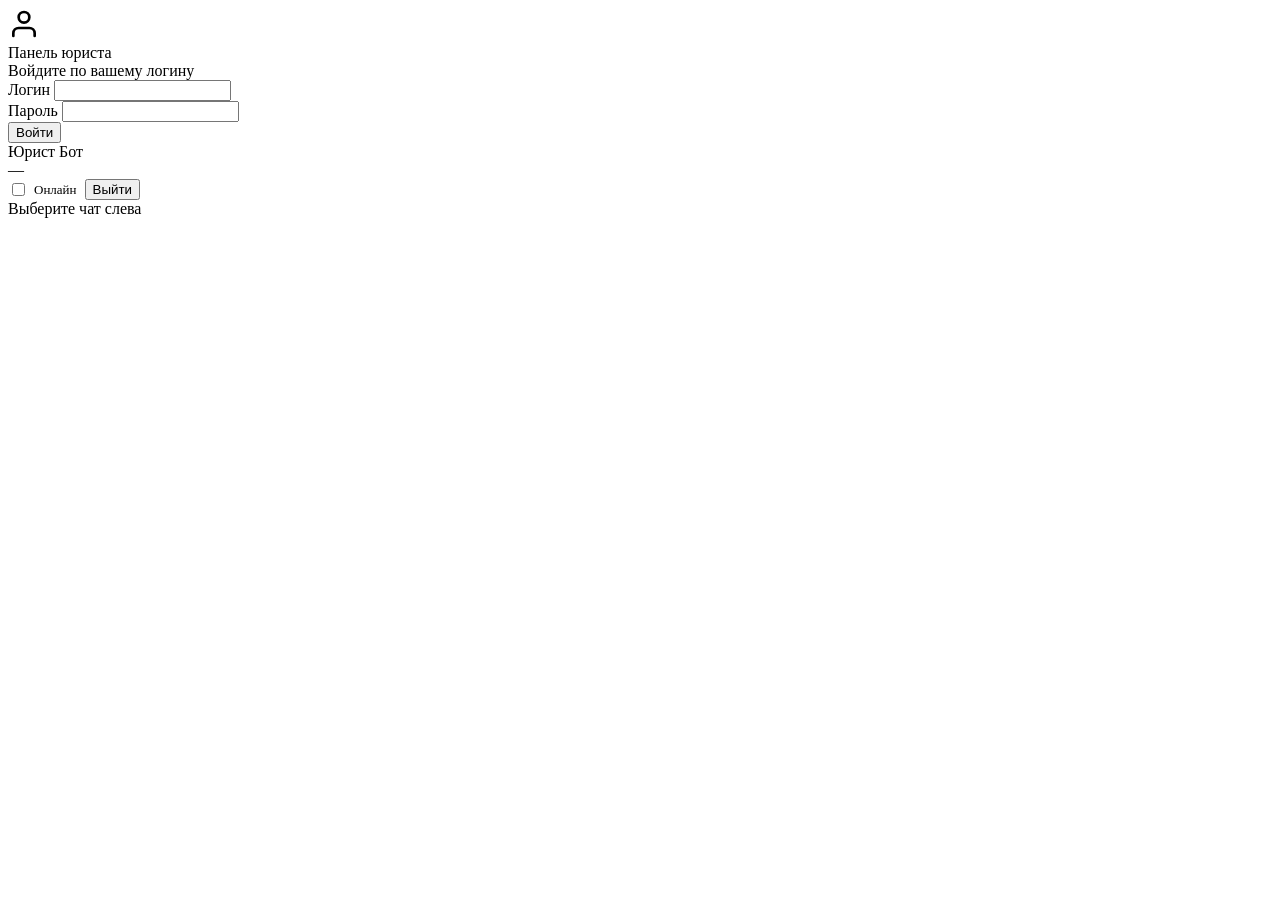
==== frontend/lawyer/index.html @ d14c38ce "feat: три ролевые панели вместо одной admin (юрист / менеджер / владелец) Удалена старая admin-панел" ====
<!DOCTYPE html>
<html lang="ru">
<head>
  <meta charset="UTF-8"/>
  <meta name="viewport" content="width=device-width, initial-scale=1.0, maximum-scale=1.0, minimum-scale=1.0, user-scalable=no, viewport-fit=cover"/>
  <meta name="theme-color" content="#0a1024"/>
  <title>Юрист Бот — Юрист</title>
  <link rel="stylesheet" href="/staff/shared/staff.css"/>
  <script src="https://telegram.org/js/telegram-web-app.js"></script>
  <script>
    const tg = window.Telegram?.WebApp;
    if (tg) {
      tg.ready(); tg.expand();
      try { tg.setHeaderColor('#0a1024'); } catch(e) {}
      try { tg.setBackgroundColor('#0a1024'); } catch(e) {}
    }
  </script>
</head>
<body>

<!-- ── Login screen ────────────────────────────────────────────── -->
<div id="loginPage" class="login-page">
  <div class="login-card">
    <div class="login-logo">
      <svg width="32" height="32" viewBox="0 0 24 24" fill="none" stroke="currentColor" stroke-width="2" stroke-linecap="round" stroke-linejoin="round">
        <path d="M20 21v-2a4 4 0 0 0-4-4H8a4 4 0 0 0-4 4v2"/><circle cx="12" cy="7" r="4"/>
      </svg>
    </div>
    <div class="login-title">Панель юриста</div>
    <div class="login-subtitle">Войдите по вашему логину</div>

    <div class="form-group">
      <label class="form-label">Логин</label>
      <input id="loginInput" class="form-input" type="text" autocomplete="username"/>
    </div>
    <div class="form-group">
      <label class="form-label">Пароль</label>
      <input id="passwordInput" class="form-input" type="password" autocomplete="current-password"/>
    </div>

    <button id="loginBtn" class="btn-primary">Войти</button>
    <div id="loginError" class="form-error"></div>
  </div>
</div>

<!-- ── Main app shell ─────────────────────────────────────────── -->
<div id="appShell" class="app-shell hidden">
  <div class="app-header">
    <div>
      <div class="app-title">Юрист Бот</div>
      <div class="app-subtitle" id="meSubtitle">—</div>
    </div>
    <div style="display:flex;gap:8px;align-items:center">
      <label style="display:flex;align-items:center;gap:6px;font-size:13px;color:var(--text-secondary);cursor:pointer">
        <input type="checkbox" id="onlineToggle"/> Онлайн
      </label>
      <button class="btn-secondary" id="logoutBtn">Выйти</button>
    </div>
  </div>

  <div class="app-body">
    <div class="chat-layout">
      <div class="chat-list-col" id="chatList"></div>
      <div class="chat-detail-col" id="chatDetail">
        <div class="chat-empty">Выберите чат слева</div>
      </div>
    </div>
  </div>
</div>

<div id="toast" class="toast"></div>

<script src="/lawyer/js/app.js"></script>
</body>
</html>
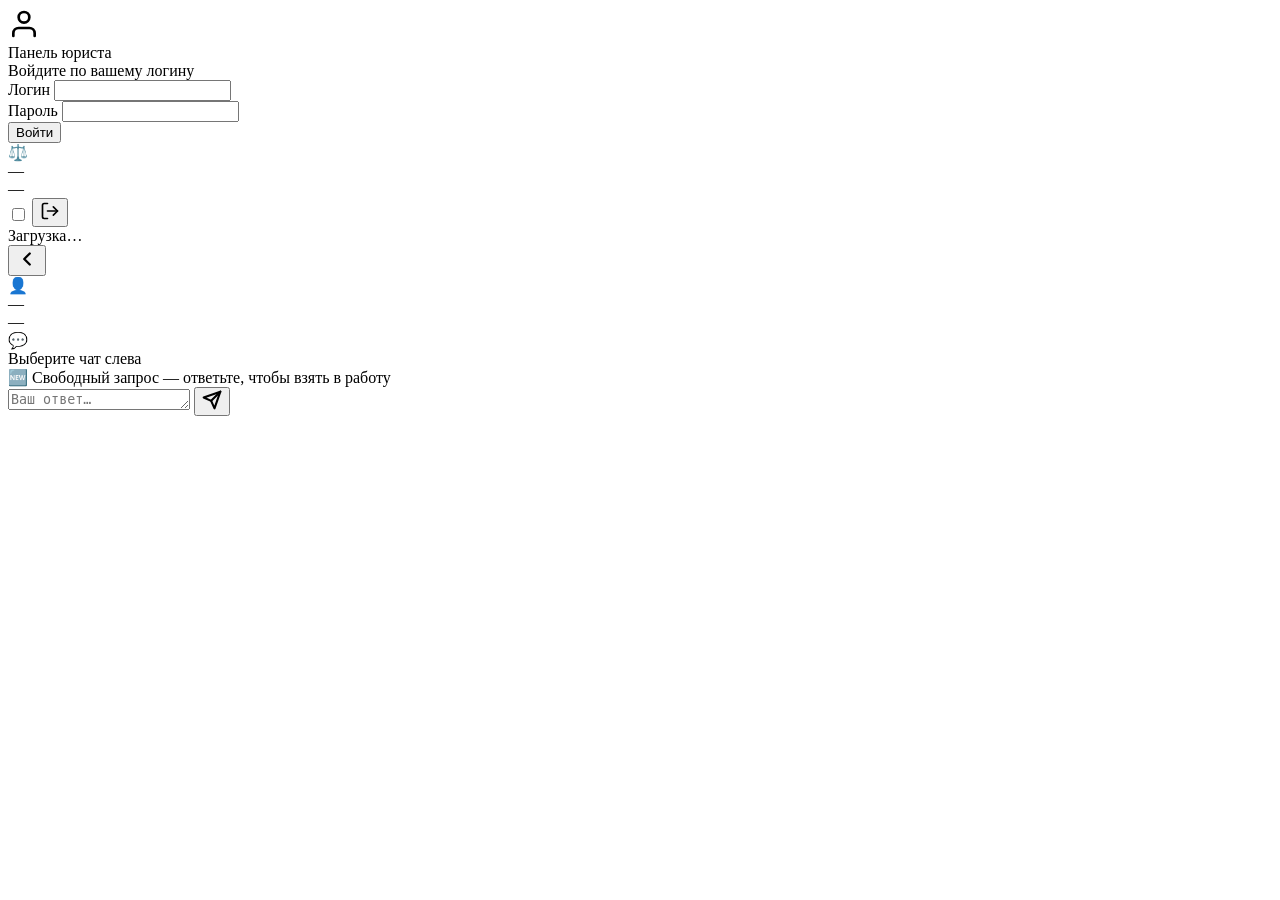
==== commit 3a1ec80f: "fix: панель юриста — mobile-first + свободный пул чатов Две проблемы: 1) Юрист не видел сообщений по" ====
--- a/frontend/lawyer/index.html
+++ b/frontend/lawyer/index.html
@@ -6,6 +6,7 @@
   <meta name="theme-color" content="#0a1024"/>
   <title>Юрист Бот — Юрист</title>
   <link rel="stylesheet" href="/staff/shared/staff.css"/>
+  <link rel="stylesheet" href="/lawyer/css/lawyer.css"/>
   <script src="https://telegram.org/js/telegram-web-app.js"></script>
   <script>
     const tg = window.Telegram?.WebApp;
@@ -16,7 +17,7 @@
     }
   </script>
 </head>
-<body>
+<body class="lawyer-body">
 
 <!-- ── Login screen ────────────────────────────────────────────── -->
 <div id="loginPage" class="login-page">
@@ -44,28 +45,68 @@
 </div>
 
 <!-- ── Main app shell ─────────────────────────────────────────── -->
-<div id="appShell" class="app-shell hidden">
-  <div class="app-header">
-    <div>
-      <div class="app-title">Юрист Бот</div>
-      <div class="app-subtitle" id="meSubtitle">—</div>
+<div id="appShell" class="lawyer-shell hidden">
+  <!-- LIST VIEW (visible by default) -->
+  <section class="lawyer-view lawyer-list-view active" id="listView">
+    <header class="lawyer-header">
+      <div class="lawyer-header-info">
+        <div class="lawyer-avatar" id="meAvatar">⚖️</div>
+        <div>
+          <div class="lawyer-header-name" id="meName">—</div>
+          <div class="lawyer-header-sub" id="meRole">—</div>
+        </div>
+      </div>
+      <div class="lawyer-header-actions">
+        <label class="online-switch" title="Онлайн-статус">
+          <input type="checkbox" id="onlineToggle"/>
+          <span class="online-track"><span class="online-thumb"></span></span>
+        </label>
+        <button class="icon-btn" id="logoutBtn" title="Выйти">
+          <svg width="20" height="20" viewBox="0 0 24 24" fill="none" stroke="currentColor" stroke-width="2" stroke-linecap="round" stroke-linejoin="round"><path d="M9 21H5a2 2 0 0 1-2-2V5a2 2 0 0 1 2-2h4"/><polyline points="16,17 21,12 16,7"/><line x1="21" y1="12" x2="9" y2="12"/></svg>
+        </button>
+      </div>
+    </header>
+
+    <div class="lawyer-list-meta" id="listMeta">Загрузка…</div>
+
+    <div class="lawyer-chat-list" id="chatList"></div>
+  </section>
+
+  <!-- CHAT VIEW (hidden by default on mobile, side-by-side on desktop) -->
+  <section class="lawyer-view lawyer-chat-view" id="chatView">
+    <header class="lawyer-chat-header">
+      <button class="icon-btn lawyer-back-btn" id="backBtn" title="Назад">
+        <svg width="22" height="22" viewBox="0 0 24 24" fill="none" stroke="currentColor" stroke-width="2.5" stroke-linecap="round" stroke-linejoin="round"><polyline points="15,18 9,12 15,6"/></svg>
+      </button>
+      <div class="lawyer-chat-header-info">
+        <div class="lawyer-chat-avatar" id="chatAvatar">👤</div>
+        <div class="grow">
+          <div class="lawyer-chat-header-name" id="chatHeaderName">—</div>
+          <div class="lawyer-chat-header-sub" id="chatHeaderSub">—</div>
+        </div>
+      </div>
+    </header>
+
+    <div class="lawyer-chat-empty" id="chatEmpty">
+      <div class="lawyer-chat-empty-icon">💬</div>
+      <div>Выберите чат слева</div>
     </div>
-    <div style="display:flex;gap:8px;align-items:center">
-      <label style="display:flex;align-items:center;gap:6px;font-size:13px;color:var(--text-secondary);cursor:pointer">
-        <input type="checkbox" id="onlineToggle"/> Онлайн
-      </label>
-      <button class="btn-secondary" id="logoutBtn">Выйти</button>
+
+    <div class="lawyer-chat-claim-bar hidden" id="claimBar">
+      <span>🆕 Свободный запрос — ответьте, чтобы взять в работу</span>
     </div>
-  </div>
 
-  <div class="app-body">
-    <div class="chat-layout">
-      <div class="chat-list-col" id="chatList"></div>
-      <div class="chat-detail-col" id="chatDetail">
-        <div class="chat-empty">Выберите чат слева</div>
-      </div>
-    </div>
-  </div>
+    <div class="lawyer-messages hidden" id="chatMessages"></div>
+
+    <footer class="lawyer-reply hidden" id="replyArea">
+      <textarea class="lawyer-reply-input" id="replyInput" rows="1" placeholder="Ваш ответ…"></textarea>
+      <button class="lawyer-reply-send" id="replyBtn" title="Отправить">
+        <svg width="20" height="20" viewBox="0 0 24 24" fill="none" stroke="currentColor" stroke-width="2.5" stroke-linecap="round" stroke-linejoin="round">
+          <line x1="22" y1="2" x2="11" y2="13"/><polygon points="22,2 15,22 11,13 2,9"/>
+        </svg>
+      </button>
+    </footer>
+  </section>
 </div>
 
 <div id="toast" class="toast"></div>
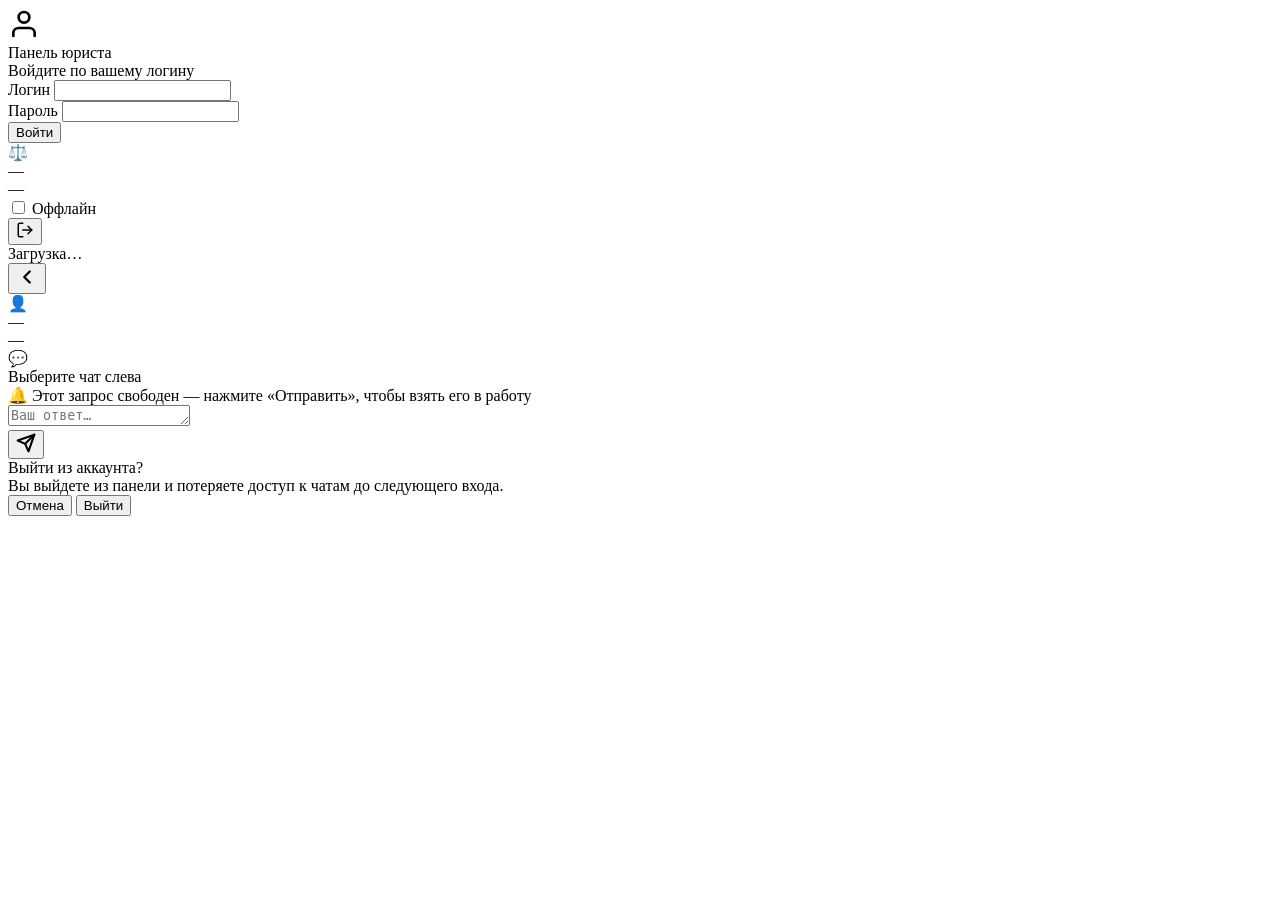
==== commit fa4f3799: "feat: панель юриста — premium polish (визуал + анимации + контент) Применил три параллельных дизайн-" ====
--- a/frontend/lawyer/index.html
+++ b/frontend/lawyer/index.html
@@ -4,7 +4,11 @@
   <meta charset="UTF-8"/>
   <meta name="viewport" content="width=device-width, initial-scale=1.0, maximum-scale=1.0, minimum-scale=1.0, user-scalable=no, viewport-fit=cover"/>
   <meta name="theme-color" content="#0a1024"/>
-  <title>Юрист Бот — Юрист</title>
+  <meta name="apple-mobile-web-app-capable" content="yes"/>
+  <meta name="apple-mobile-web-app-status-bar-style" content="black-translucent"/>
+  <meta name="apple-mobile-web-app-title" content="Юрист Бот"/>
+  <meta name="description" content="Панель юриста — отвечайте на запросы клиентов в Юрист Боте."/>
+  <title>Панель юриста — Юрист Бот</title>
   <link rel="stylesheet" href="/staff/shared/staff.css"/>
   <link rel="stylesheet" href="/lawyer/css/lawyer.css"/>
   <script src="https://telegram.org/js/telegram-web-app.js"></script>
@@ -46,23 +50,26 @@
 
 <!-- ── Main app shell ─────────────────────────────────────────── -->
 <div id="appShell" class="lawyer-shell hidden">
-  <!-- LIST VIEW (visible by default) -->
+  <!-- LIST VIEW -->
   <section class="lawyer-view lawyer-list-view active" id="listView">
     <header class="lawyer-header">
       <div class="lawyer-header-info">
         <div class="lawyer-avatar" id="meAvatar">⚖️</div>
-        <div>
+        <div style="min-width:0">
           <div class="lawyer-header-name" id="meName">—</div>
           <div class="lawyer-header-sub" id="meRole">—</div>
         </div>
       </div>
       <div class="lawyer-header-actions">
-        <label class="online-switch" title="Онлайн-статус">
-          <input type="checkbox" id="onlineToggle"/>
-          <span class="online-track"><span class="online-thumb"></span></span>
-        </label>
-        <button class="icon-btn" id="logoutBtn" title="Выйти">
-          <svg width="20" height="20" viewBox="0 0 24 24" fill="none" stroke="currentColor" stroke-width="2" stroke-linecap="round" stroke-linejoin="round"><path d="M9 21H5a2 2 0 0 1-2-2V5a2 2 0 0 1 2-2h4"/><polyline points="16,17 21,12 16,7"/><line x1="21" y1="12" x2="9" y2="12"/></svg>
+        <div class="online-status">
+          <label class="online-switch" title="Онлайн-статус">
+            <input type="checkbox" id="onlineToggle" aria-label="Статус онлайн"/>
+            <span class="online-track"><span class="online-thumb"></span></span>
+          </label>
+          <span class="online-label" id="onlineLabel">Оффлайн</span>
+        </div>
+        <button class="icon-btn" id="logoutBtn" title="Выйти" aria-label="Выйти">
+          <svg width="18" height="18" viewBox="0 0 24 24" fill="none" stroke="currentColor" stroke-width="2" stroke-linecap="round" stroke-linejoin="round"><path d="M9 21H5a2 2 0 0 1-2-2V5a2 2 0 0 1 2-2h4"/><polyline points="16,17 21,12 16,7"/><line x1="21" y1="12" x2="9" y2="12"/></svg>
         </button>
       </div>
     </header>
@@ -72,15 +79,15 @@
     <div class="lawyer-chat-list" id="chatList"></div>
   </section>
 
-  <!-- CHAT VIEW (hidden by default on mobile, side-by-side on desktop) -->
+  <!-- CHAT VIEW -->
   <section class="lawyer-view lawyer-chat-view" id="chatView">
     <header class="lawyer-chat-header">
-      <button class="icon-btn lawyer-back-btn" id="backBtn" title="Назад">
+      <button class="icon-btn lawyer-back-btn" id="backBtn" title="Назад" aria-label="Назад">
         <svg width="22" height="22" viewBox="0 0 24 24" fill="none" stroke="currentColor" stroke-width="2.5" stroke-linecap="round" stroke-linejoin="round"><polyline points="15,18 9,12 15,6"/></svg>
       </button>
       <div class="lawyer-chat-header-info">
         <div class="lawyer-chat-avatar" id="chatAvatar">👤</div>
-        <div class="grow">
+        <div style="min-width:0;flex:1">
           <div class="lawyer-chat-header-name" id="chatHeaderName">—</div>
           <div class="lawyer-chat-header-sub" id="chatHeaderSub">—</div>
         </div>
@@ -90,17 +97,19 @@
     <div class="lawyer-chat-empty" id="chatEmpty">
       <div class="lawyer-chat-empty-icon">💬</div>
       <div>Выберите чат слева</div>
+      <div class="lawyer-chat-empty-hint" id="chatEmptyHint"></div>
     </div>
 
     <div class="lawyer-chat-claim-bar hidden" id="claimBar">
-      <span>🆕 Свободный запрос — ответьте, чтобы взять в работу</span>
+      🔔 Этот запрос свободен — нажмите «Отправить», чтобы взять его в работу
     </div>
 
     <div class="lawyer-messages hidden" id="chatMessages"></div>
 
     <footer class="lawyer-reply hidden" id="replyArea">
       <textarea class="lawyer-reply-input" id="replyInput" rows="1" placeholder="Ваш ответ…"></textarea>
-      <button class="lawyer-reply-send" id="replyBtn" title="Отправить">
+      <div class="lawyer-reply-counter" id="charCounter"></div>
+      <button class="lawyer-reply-send" id="replyBtn" title="Отправить" aria-label="Отправить">
         <svg width="20" height="20" viewBox="0 0 24 24" fill="none" stroke="currentColor" stroke-width="2.5" stroke-linecap="round" stroke-linejoin="round">
           <line x1="22" y1="2" x2="11" y2="13"/><polygon points="22,2 15,22 11,13 2,9"/>
         </svg>
@@ -109,6 +118,18 @@
   </section>
 </div>
 
+<!-- Logout confirmation modal -->
+<div class="confirm-modal hidden" id="logoutModal" role="dialog" aria-modal="true">
+  <div class="confirm-modal-card">
+    <div class="confirm-modal-title">Выйти из аккаунта?</div>
+    <div class="confirm-modal-text" id="logoutModalText">Вы выйдете из панели и потеряете доступ к чатам до следующего входа.</div>
+    <div class="confirm-modal-buttons">
+      <button class="confirm-modal-btn cancel" id="logoutCancel">Отмена</button>
+      <button class="confirm-modal-btn danger" id="logoutConfirm">Выйти</button>
+    </div>
+  </div>
+</div>
+
 <div id="toast" class="toast"></div>
 
 <script src="/lawyer/js/app.js"></script>
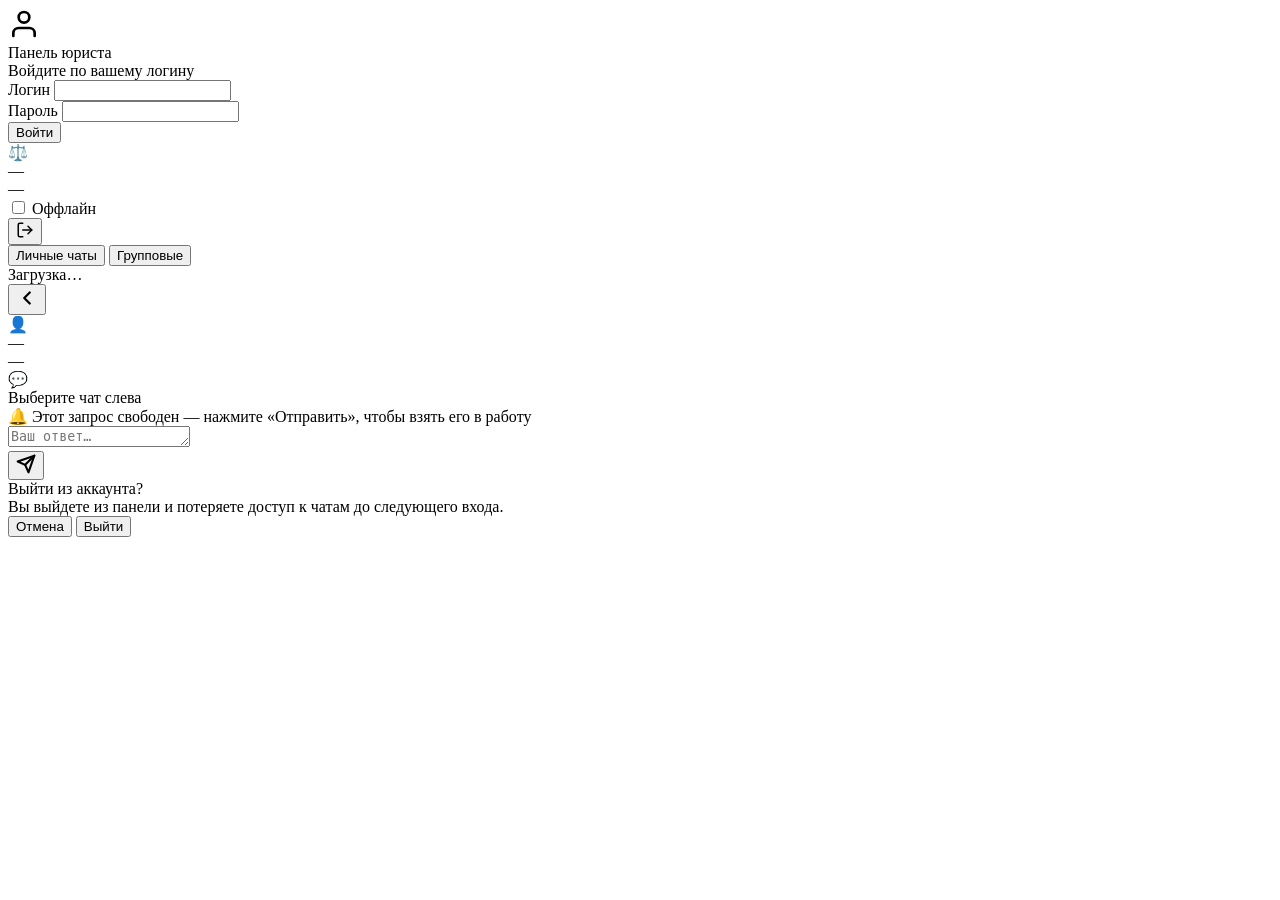
==== commit 4985eca0: "feat: групповые чаты (этап 2) — пользователь + юрист + менеджер Модель: ChatType.group, SenderType.m" ====
--- a/frontend/lawyer/index.html
+++ b/frontend/lawyer/index.html
@@ -74,6 +74,11 @@
       </div>
     </header>
 
+    <nav class="lwr-segment">
+      <button class="lwr-seg-btn active" data-list="personal">Личные чаты</button>
+      <button class="lwr-seg-btn" data-list="group">Групповые</button>
+    </nav>
+
     <div class="lawyer-list-meta" id="listMeta">Загрузка…</div>
 
     <div class="lawyer-chat-list" id="chatList"></div>
